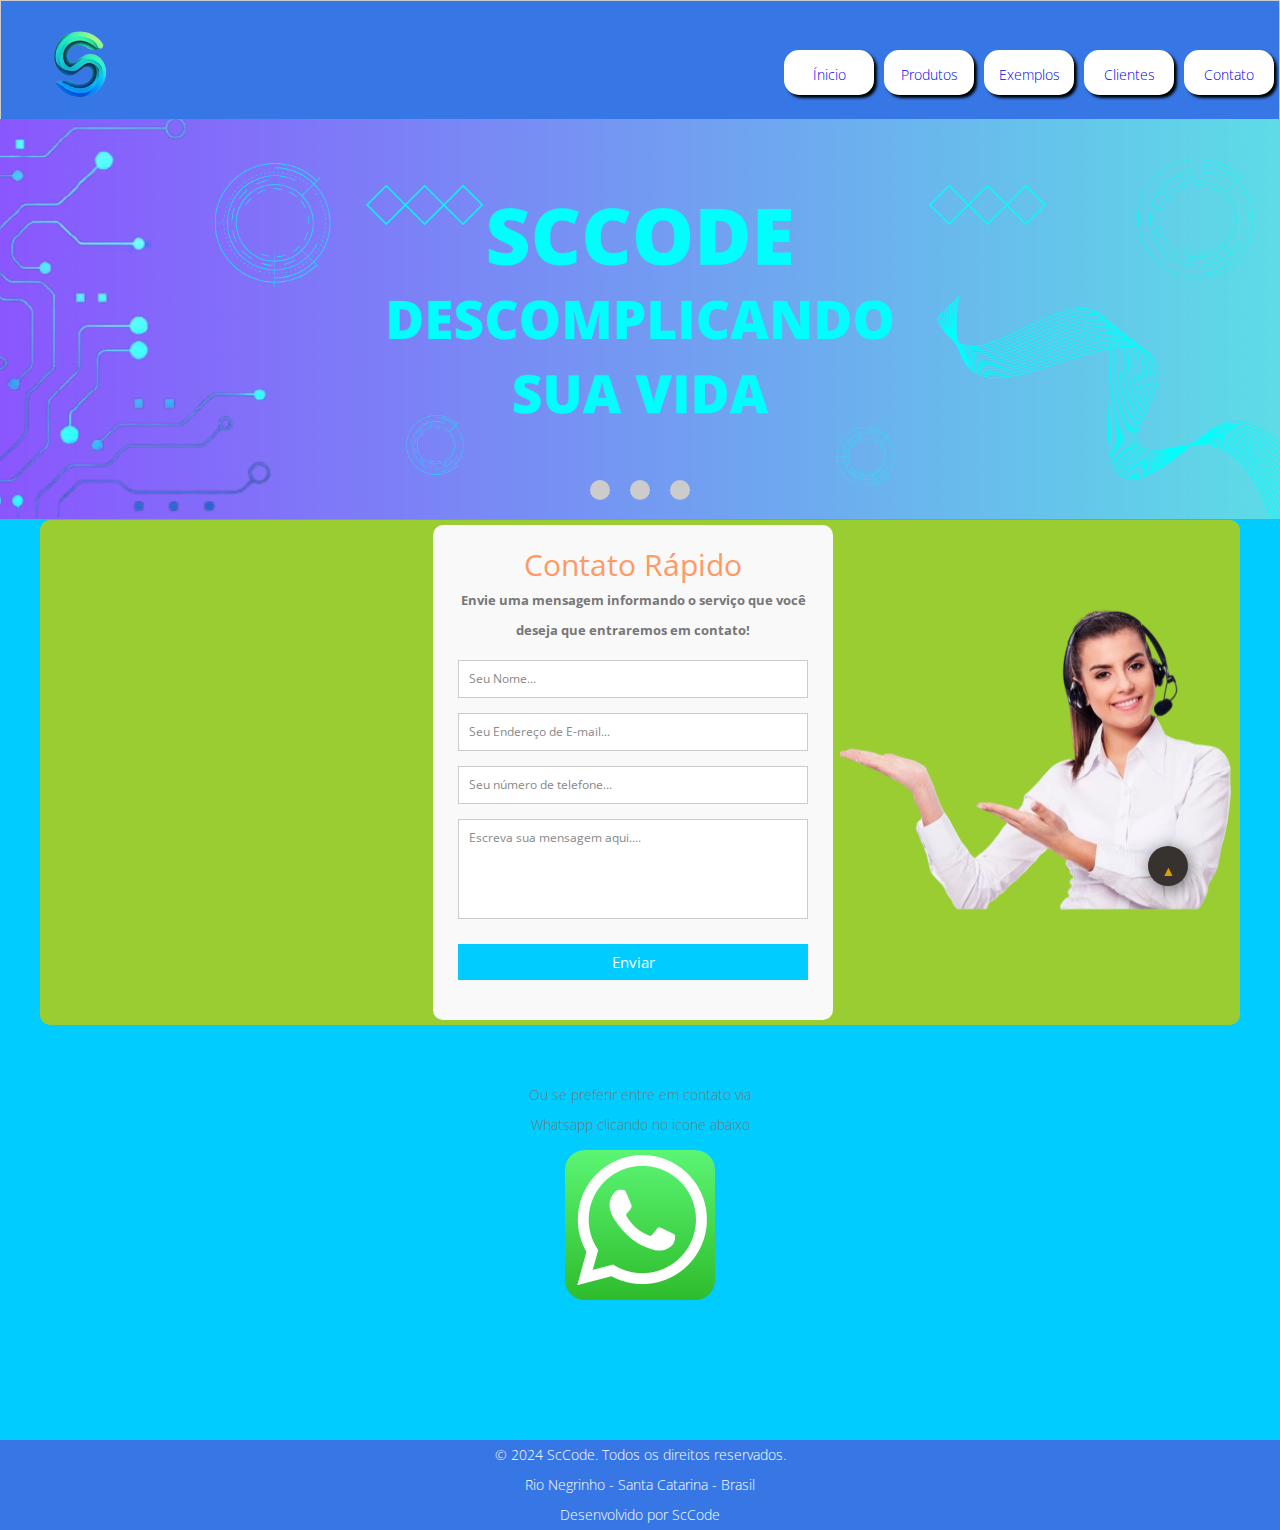
==== contato.html @ 3df6b9b2 "Changes to be committed: 	new file:   android-chrome-192x192.png 	new file:   android-chrome-512x512" ====
<!DOCTYPE html>
<html lang="en">
<head>
    <meta charset="UTF-8">
    <meta name="viewport" content="width=device-width, initial-scale=1.0">
    <meta name="description" content="ScCode - Oferecemos serviços de desenvolvimento web de alta qualidade.">
    <meta name="keywords" content="ScCode, Desenvolvimento Web, HTML, CSS, Aplicações Web, Aplicações Mobile, Design de Sites, Criação de Sites, Desenvolvimento de Software, Tecnologia, Startup, Programação, Web Design, Mobile Design, UX, UI">
    <meta name="author" content="ScCode">
    <link rel="icon" type="image/x-icon" href="favicon.ico">
    <link rel="apple-touch-icon" sizes="180x180" href="apple-touch-icon.png">
    <link rel="icon" type="image/png" sizes="32x32" href="favicon-32x32.png">
    <link rel="icon" type="image/png" sizes="16x16" href="favicon-16x16.png">
    <link rel="manifest" href="site.webmanifest">
    <link rel="stylesheet" href="css/style.css">
    <link rel="stylesheet" href="css/style.css">
    <title>ScCode - Descomplicando a Sua Vida.</title>
</head>
<body>

    <header>
        <div class="logo">
            <img src="img/logo.png" alt="">
        </div>
           
        <button class="hamburger">
            <span></span>
        </button>
            
        <section class="menu">
            <ul>
                <a href="index.html"><li>Ínicio</li></a>
                <a href="produtos.html"><li>Produtos</li></a>
                <a href="exemplos.html"><li>Exemplos</li></a>
                <a href="clientes.html"><li>Clientes</li></a>
                <a href="contato.html"><li>Contato</li></a>
            </ul>
        </section>

    </header>

<div class="carousel">
    <input type="radio" name="carousel" id="slide1" checked>
    <input type="radio" name="carousel" id="slide2">
    <input type="radio" name="carousel" id="slide3">
    <div class="slides">
        <div class="slide">
        <img src="img/1.png" alt="Slide 1">
        </div>
        <div class="slide">
        <img src="img/2.png" alt="Slide 2">
        </div>
        <div class="slide">
        <img src="img/3.png" alt="Slide 3">
        </div>
    </div>
    <div class="navigation">
        <label for="slide1"></label>
        <label for="slide2"></label>
        <label for="slide3"></label>
    </div>
    </div>

<section class="forms-contato">

    <div class="contato-inicio">

        <div class="container-form">  
            <form id="contact" action="send.php" method="post">
              <h3>Contato Rápido</h3>
              <h4>Envie uma mensagem informando o serviço que você deseja que entraremos em contato!</h4>
              <fieldset>
                <input placeholder="Seu Nome..." type="text" tabindex="1" name="nome" required>
              </fieldset>
              <fieldset>
                <input placeholder="Seu Endereço de E-mail..." type="email" tabindex="2" name="email" required>
              </fieldset>
              <fieldset>
                <input placeholder="Seu número de telefone..." type="number" tabindex="3" name="telefone" required>
              </fieldset>
              <fieldset>
                <textarea placeholder="Escreva sua mensagem aqui...." tabindex="5" name="mensagem" required></textarea>
              </fieldset>
              <fieldset>
                <button name="submit" type="submit" id="contact-submit" data-submit="...Sending">Enviar</button>
              </fieldset>
            </form>
        </div>
    
        <img src="img/atendente.png" alt="">
    </div>

    <div class="whatsapp">
        <p>Ou se preferir entre em contato via Whatsapp clicando no icone abaixo</p>
        <a href="#"><img src="img/whatsapp.png" alt="Whatsapp"></a>
    </div>

</section>

  <div class="back-to-top" href="#"></div>

<footer>
    <div class="copy">
    <p>&copy; 2024 ScCode. Todos os direitos reservados.</p>
    <p>Rio Negrinho - Santa Catarina - Brasil</p>
    <p>Desenvolvido por ScCode</p>
    </div>
</footer>

</body>
    <script src="https://ajax.googleapis.com/ajax/libs/jquery/3.5.1/jquery.min.js"></script>
    <script src="js/script.js"></script>
        <script>
        window.Papercups = {
          config: {
            token: "816b54f7-11a0-4f55-b4f2-8602f5b759c9",
            inbox: "f0d7318a-9dc0-4cee-be99-26ea21f1b26b",
            title: "Bem vindo a ScCode",
            subtitle: "Por favor, digite sua mensagem aqui que em breve um operador irá te responder. 😊",
            primaryColor: "#ff6900",
            newMessagePlaceholder: "Inicie a conversa...",
            showAgentAvailability: false,
            agentAvailableText: "We're online right now!",
            agentUnavailableText: "We're away at the moment.",
            requireEmailUpfront: false,
            iconVariant: "outlined",
            baseUrl: "https://app.papercups.io"
            // Optionally include data about your customer here to identify them
            // customer: {
            //   name: __CUSTOMER__.name,
            //   email: __CUSTOMER__.email,
            //   external_id: __CUSTOMER__.id,
            //   metadata: {
            //     plan: "premium"
            //   }
            // }
          },
        };
        </script>
        <script
          type="text/javascript"
          async
          defer
          src="https://app.papercups.io/widget.js"
        ></script>
</html>
---- css/style.css ----
@import url(https://fonts.googleapis.com/css?family=Open+Sans:400italic,400,300,600);

*{
	margin:0;
	padding:0;
	box-sizing:border-box;
	-webkit-box-sizing:border-box;
	-moz-box-sizing:border-box;
	-webkit-font-smoothing:antialiased;
	-moz-font-smoothing:antialiased;
	-o-font-smoothing:antialiased;
	font-smoothing:antialiased;
	text-rendering:optimizeLegibility;
}

html, body{
    height: 100%;
}


body {
	font-family:"Open Sans", Helvetica, Arial, sans-serif;
	font-weight:300;
	font-size: 14px;
	line-height:30px;
	color:#777;
	background:#0CF;
}

head{
    text-align: center;
}

.clear{
  clear: both;
}

.container{
    width: 100%;
    max-width: 1200px;
    margin: 0 auto;
}

header{
    display: flex;
    justify-content: space-between;
    align-items: center;
    text-align: center;
    border: 1px #ccc solid;
    height: 120px;
   
    background-color: rgb(55 119 229);
}

.logo{
    width: 160px;
    height: 120px;
}

.logo img{
    width: 70px;
    height: 80px;
    padding: 5px;
    margin-top: 25px;
}

.menu ul{
    display: flex;
    justify-content: space-around;
    width: 50%;
    margin-top: 25px;
}

.menu a{
    display: inline-block;
    text-decoration: none;
}

.menu li{
    text-align: center;
    list-style-type: none;
    cursor: pointer;
    margin: 5px;
    background-color: white;
    width: 90px;
    height: 45px;
    padding: 10px;
    border-radius: 15px;
    box-shadow: 3px 3px 3px black;
}

.menu li:hover{
    background-color: rgb(0, 225, 255);
}

/* carrosel */

.carousel {
    width: 100%;
    height: 400px;
    position: relative;
    text-align: center;
  }

  .carousel input{
    display: none;
  }
  
  .slides {
    width: 100%;
    height: 100%;
    position: absolute;
  }
  
  .slide {
    width: 100%;
    height: 100%;
    position: absolute;
    display: none;
  }
  
  .slide img {
    width: 100%;
    height: 100%;
    object-fit: cover;
    margin-top: -1px;
  }
  
  .navigation {
    width: 100%;
    height: 50px;
    position: absolute;
    bottom: 0;
    display: flex;
    justify-content: center;
  }
  
  .navigation label {
    width: 20px;
    height: 20px;
    background-color: #ccc;
    border-radius: 50%;
    margin: 10px;
    cursor: pointer;
  }
  
  #slide1:checked ~ .slides .slide:nth-child(1),
  #slide2:checked ~ .slides .slide:nth-child(2),
  #slide3:checked ~ .slides .slide:nth-child(3) {
    display: block;
  }

  .contato-inicio{
    display: flex;
    max-width: 1200px;
    margin: auto;
    background-color: yellowgreen;
    border-radius: 10px;
    margin-bottom: 5px;
  }

  /* section corpo e mosaico*/

  .corpo{
    text-align: center;
    border: 1px black solid;
    max-width: 1200px;
    margin: auto;
    background-color: black;
    border-radius: 5px;
    margin-bottom: 5px;
    padding: 5px;
  }

  .corpo p{
    margin: auto;
    max-width: 600px;
    color: white;
    font-size: 15px;
  }

.mosaicos{
  border-radius: 5px;
}

.flex-mosaico{
    display: flex;
}

.item-1-mosaico{
    background-position: center;
    background-size: cover;
    width: 60%;
}

.item-2-mosaico{
    background-color: rgb(63 127 76);
    padding: 60px 40px;
    width: 40%;
}

.item-2-mosaico p{
    color: white;
    margin-bottom: 15px;
}

/* formulario de contato */

.container-form {
	max-width:400px;
	width:100%;
	margin: 0 7px auto auto;
	position:relative;
}

#contact input[type="text"], #contact input[type="email"], #contact input[type="number"], #contact input[type="url"], #contact textarea, #contact button[type="submit"] { font:400 12px/16px "Open Sans", Helvetica, Arial, sans-serif; }

#contact {
	background:#F9F9F9;
  padding: 25px;
  margin: 5px 0;
  border-radius: 10px;
}

#contact h3 {
	color: #F96;
	display: block;
	font-size: 30px;
	font-weight: 400;
}

#contact h4 {
	margin:5px 0 15px;
	display:block;
	font-size:13px;
}

fieldset {
	border: medium none !important;
	margin: 0 0 10px;
	min-width: 100%;
	padding: 0;
	width: 100%;
}

#contact input[type="text"], #contact input[type="email"], #contact input[type="number"], #contact input[type="url"], #contact textarea {
	width:100%;
	border:1px solid #CCC;
	background:#FFF;
	margin:0 0 5px;
	padding:10px;
}

#contact input[type="text"]:hover, #contact input[type="email"]:hover, #contact input[type="number"]:hover, #contact input[type="url"]:hover, #contact textarea:hover {
	-webkit-transition:border-color 0.3s ease-in-out;
	-moz-transition:border-color 0.3s ease-in-out;
	transition:border-color 0.3s ease-in-out;
	border:1px solid #AAA;
}

#contact textarea {
	height:100px;
	max-width:100%;
  resize:none;
}

#contact button[type="submit"] {
	cursor:pointer;
	width:100%;
	border:none;
	background:#0CF;
	color:#FFF;
	margin:0 0 5px;
	padding:10px;
	font-size:15px;
}

#contact button[type="submit"]:hover {
	background:#09C;
	-webkit-transition:background 0.3s ease-in-out;
	-moz-transition:background 0.3s ease-in-out;
	transition:background-color 0.3s ease-in-out;
}

#contact button[type="submit"]:active { box-shadow:inset 0 1px 3px rgba(0, 0, 0, 0.5); }

#contact input:focus, #contact textarea:focus {
	outline:0;
	border:1px solid #999;
}
::-webkit-input-placeholder {
 color:#888;
}
:-moz-placeholder {
 color:#888;
}
::-moz-placeholder {
 color:#888;
}
:-ms-input-placeholder {
 color:#888;
}

/* estilos exemplos */

.section-examples{
  display: flex;
  padding: 20px;
}

.exemplos{
  display: block;
  text-align: center;
  margin: auto;
  padding: 10px;
  border: 3px #ccc solid;
  height: 310px;
  width: 300px;
  border-radius: 9px;
  background-color: cornsilk;
}

.exemplos img{
  width: 250px;
  height: 170px;
  border: 2px #c16666 solid;
  border-radius: 5px;
}

.exemplos p{
  margin-bottom: 5px;
}

.exemplos a{
  border: 2px #ccc solid;
  padding: 10px;
  margin-top: 10px;
  background-color: deepskyblue;
  text-decoration: none;
  border-radius: 9px;
  color: white;
  font-weight: bold;
}

.exemplos a:hover {
  background-color: rgb(55, 101, 252);
}

/* contato */

.forms-contato{
    display: inline-block;
    width: 1280px;
    margin: auto;
    text-align: center;
}

.whatsapp{
  display: inline-block;
  text-align: center;
  margin: 50px 0;
  height: 300px;
  width: 250px;
}

.whatsapp img{
  margin-top: 10px;
  height: 150px;
  border-radius: 20px;
}

.entrar-contato{
  text-decoration: none;
  font-size: 20px;
  color: white;
  background-color: #5c82ff;
  padding: 10px;
  margin: 10px;
  border-radius: 10px;
}

/* back to top */

.back-to-top {
  background-color: #38322e;
  border-radius: 65px;
  bottom: 14px;
  box-shadow: 2px 3px 19px -2px rgba(0, 0, 0, .75);
  color: #d9a000;
  cursor: pointer;
  height: 40px;
  position: fixed;
  right: 22px;
  width: 40px;
  z-index: 3;
  margin-right: 70px;
&::after {
    content: '▲';
    display: flex;
    justify-content: center;
    padding-left: 1px;
    padding-top: 10px;
  }
}


/* rodape */

footer{
  width: 100%;
  height: 90px;
  background-color: rgb(55 119 229);
  margin-top: 10px;
  margin-bottom: 10px;
}

.copy{
  text-align: center;
}

.copy p{
  color: white;
}

/* hamburguer */

.hamburger {
    display: none;
    margin-bottom: 8px;
    margin-left: 70%;
}

/* responsividade */
@media screen and (max-width: 600px) {
  header{
    flex-direction: column;
    height: auto;
  }

  .hamburger {
    display: block;
    background: none;
    border: none;
    position: relative;
    width: 30px;
    height: 22px;
  }
  
  .hamburger:before, .hamburger:after {
    content: "";
    position: absolute;
    width: 100%;
    height: 2px;
    background: #000;
    transition: all 0.3s;
  }
  
  .hamburger:before {
    top: 0;
  }
  
  .hamburger:after {
    bottom: 0;
  }
  
  .hamburger span {
    position: absolute;
    width: 100%;
    height: 2px;
    background: #000;
    top: 50%;
    transition: all 0.3s;
  }
  
  .hamburger.aberto:before {
    transform: translateY(10px) rotate(45deg);
  }
  
  .hamburger.aberto:after {
    transform: translateY(-10px) rotate(-45deg);
  }
  
  .hamburger.aberto span {
    opacity: 0;
  }
  

  .logo, .menu ul {
    width: 100%;
  }

    .menu ul {
    display: none;
  }

  .carousel {
    height: 200px;
  }

  .slide img {
    height: 200px;
  }

  .contato-inicio img{
    display: none;
  }

  .corpo p{
    max-width: 100%;
  }

  .flex-mosaico{
    flex-direction: column;
  }

  .item-1-mosaico{
    display: block;
    height: 200px; 
  }

  .item-1-mosaico, .item-2-mosaico{
    width: 100%;
    padding: 10px 10px;
  }

  .item-2-mosaico{
    border: 1px #ccc solid;
    padding: 10px;
  }

  .section-examples {
    display: inline;
  }

  .exemplos{
    margin-bottom: 10px;
  }

  .forms-contato{
    display: inline;
  }

  .whatsapp{
    margin: auto;
    border: 2px #ccc solid;
    margin-left: 33px;
    border: 3px #ccc solid;
  }
}
---- css/style.css ----
@import url(https://fonts.googleapis.com/css?family=Open+Sans:400italic,400,300,600);

*{
	margin:0;
	padding:0;
	box-sizing:border-box;
	-webkit-box-sizing:border-box;
	-moz-box-sizing:border-box;
	-webkit-font-smoothing:antialiased;
	-moz-font-smoothing:antialiased;
	-o-font-smoothing:antialiased;
	font-smoothing:antialiased;
	text-rendering:optimizeLegibility;
}

html, body{
    height: 100%;
}


body {
	font-family:"Open Sans", Helvetica, Arial, sans-serif;
	font-weight:300;
	font-size: 14px;
	line-height:30px;
	color:#777;
	background:#0CF;
}

head{
    text-align: center;
}

.clear{
  clear: both;
}

.container{
    width: 100%;
    max-width: 1200px;
    margin: 0 auto;
}

header{
    display: flex;
    justify-content: space-between;
    align-items: center;
    text-align: center;
    border: 1px #ccc solid;
    height: 120px;
   
    background-color: rgb(55 119 229);
}

.logo{
    width: 160px;
    height: 120px;
}

.logo img{
    width: 70px;
    height: 80px;
    padding: 5px;
    margin-top: 25px;
}

.menu ul{
    display: flex;
    justify-content: space-around;
    width: 50%;
    margin-top: 25px;
}

.menu a{
    display: inline-block;
    text-decoration: none;
}

.menu li{
    text-align: center;
    list-style-type: none;
    cursor: pointer;
    margin: 5px;
    background-color: white;
    width: 90px;
    height: 45px;
    padding: 10px;
    border-radius: 15px;
    box-shadow: 3px 3px 3px black;
}

.menu li:hover{
    background-color: rgb(0, 225, 255);
}

/* carrosel */

.carousel {
    width: 100%;
    height: 400px;
    position: relative;
    text-align: center;
  }

  .carousel input{
    display: none;
  }
  
  .slides {
    width: 100%;
    height: 100%;
    position: absolute;
  }
  
  .slide {
    width: 100%;
    height: 100%;
    position: absolute;
    display: none;
  }
  
  .slide img {
    width: 100%;
    height: 100%;
    object-fit: cover;
    margin-top: -1px;
  }
  
  .navigation {
    width: 100%;
    height: 50px;
    position: absolute;
    bottom: 0;
    display: flex;
    justify-content: center;
  }
  
  .navigation label {
    width: 20px;
    height: 20px;
    background-color: #ccc;
    border-radius: 50%;
    margin: 10px;
    cursor: pointer;
  }
  
  #slide1:checked ~ .slides .slide:nth-child(1),
  #slide2:checked ~ .slides .slide:nth-child(2),
  #slide3:checked ~ .slides .slide:nth-child(3) {
    display: block;
  }

  .contato-inicio{
    display: flex;
    max-width: 1200px;
    margin: auto;
    background-color: yellowgreen;
    border-radius: 10px;
    margin-bottom: 5px;
  }

  /* section corpo e mosaico*/

  .corpo{
    text-align: center;
    border: 1px black solid;
    max-width: 1200px;
    margin: auto;
    background-color: black;
    border-radius: 5px;
    margin-bottom: 5px;
    padding: 5px;
  }

  .corpo p{
    margin: auto;
    max-width: 600px;
    color: white;
    font-size: 15px;
  }

.mosaicos{
  border-radius: 5px;
}

.flex-mosaico{
    display: flex;
}

.item-1-mosaico{
    background-position: center;
    background-size: cover;
    width: 60%;
}

.item-2-mosaico{
    background-color: rgb(63 127 76);
    padding: 60px 40px;
    width: 40%;
}

.item-2-mosaico p{
    color: white;
    margin-bottom: 15px;
}

/* formulario de contato */

.container-form {
	max-width:400px;
	width:100%;
	margin: 0 7px auto auto;
	position:relative;
}

#contact input[type="text"], #contact input[type="email"], #contact input[type="number"], #contact input[type="url"], #contact textarea, #contact button[type="submit"] { font:400 12px/16px "Open Sans", Helvetica, Arial, sans-serif; }

#contact {
	background:#F9F9F9;
  padding: 25px;
  margin: 5px 0;
  border-radius: 10px;
}

#contact h3 {
	color: #F96;
	display: block;
	font-size: 30px;
	font-weight: 400;
}

#contact h4 {
	margin:5px 0 15px;
	display:block;
	font-size:13px;
}

fieldset {
	border: medium none !important;
	margin: 0 0 10px;
	min-width: 100%;
	padding: 0;
	width: 100%;
}

#contact input[type="text"], #contact input[type="email"], #contact input[type="number"], #contact input[type="url"], #contact textarea {
	width:100%;
	border:1px solid #CCC;
	background:#FFF;
	margin:0 0 5px;
	padding:10px;
}

#contact input[type="text"]:hover, #contact input[type="email"]:hover, #contact input[type="number"]:hover, #contact input[type="url"]:hover, #contact textarea:hover {
	-webkit-transition:border-color 0.3s ease-in-out;
	-moz-transition:border-color 0.3s ease-in-out;
	transition:border-color 0.3s ease-in-out;
	border:1px solid #AAA;
}

#contact textarea {
	height:100px;
	max-width:100%;
  resize:none;
}

#contact button[type="submit"] {
	cursor:pointer;
	width:100%;
	border:none;
	background:#0CF;
	color:#FFF;
	margin:0 0 5px;
	padding:10px;
	font-size:15px;
}

#contact button[type="submit"]:hover {
	background:#09C;
	-webkit-transition:background 0.3s ease-in-out;
	-moz-transition:background 0.3s ease-in-out;
	transition:background-color 0.3s ease-in-out;
}

#contact button[type="submit"]:active { box-shadow:inset 0 1px 3px rgba(0, 0, 0, 0.5); }

#contact input:focus, #contact textarea:focus {
	outline:0;
	border:1px solid #999;
}
::-webkit-input-placeholder {
 color:#888;
}
:-moz-placeholder {
 color:#888;
}
::-moz-placeholder {
 color:#888;
}
:-ms-input-placeholder {
 color:#888;
}

/* estilos exemplos */

.section-examples{
  display: flex;
  padding: 20px;
}

.exemplos{
  display: block;
  text-align: center;
  margin: auto;
  padding: 10px;
  border: 3px #ccc solid;
  height: 310px;
  width: 300px;
  border-radius: 9px;
  background-color: cornsilk;
}

.exemplos img{
  width: 250px;
  height: 170px;
  border: 2px #c16666 solid;
  border-radius: 5px;
}

.exemplos p{
  margin-bottom: 5px;
}

.exemplos a{
  border: 2px #ccc solid;
  padding: 10px;
  margin-top: 10px;
  background-color: deepskyblue;
  text-decoration: none;
  border-radius: 9px;
  color: white;
  font-weight: bold;
}

.exemplos a:hover {
  background-color: rgb(55, 101, 252);
}

/* contato */

.forms-contato{
    display: inline-block;
    width: 1280px;
    margin: auto;
    text-align: center;
}

.whatsapp{
  display: inline-block;
  text-align: center;
  margin: 50px 0;
  height: 300px;
  width: 250px;
}

.whatsapp img{
  margin-top: 10px;
  height: 150px;
  border-radius: 20px;
}

.entrar-contato{
  text-decoration: none;
  font-size: 20px;
  color: white;
  background-color: #5c82ff;
  padding: 10px;
  margin: 10px;
  border-radius: 10px;
}

/* back to top */

.back-to-top {
  background-color: #38322e;
  border-radius: 65px;
  bottom: 14px;
  box-shadow: 2px 3px 19px -2px rgba(0, 0, 0, .75);
  color: #d9a000;
  cursor: pointer;
  height: 40px;
  position: fixed;
  right: 22px;
  width: 40px;
  z-index: 3;
  margin-right: 70px;
&::after {
    content: '▲';
    display: flex;
    justify-content: center;
    padding-left: 1px;
    padding-top: 10px;
  }
}


/* rodape */

footer{
  width: 100%;
  height: 90px;
  background-color: rgb(55 119 229);
  margin-top: 10px;
  margin-bottom: 10px;
}

.copy{
  text-align: center;
}

.copy p{
  color: white;
}

/* hamburguer */

.hamburger {
    display: none;
    margin-bottom: 8px;
    margin-left: 70%;
}

/* responsividade */
@media screen and (max-width: 600px) {
  header{
    flex-direction: column;
    height: auto;
  }

  .hamburger {
    display: block;
    background: none;
    border: none;
    position: relative;
    width: 30px;
    height: 22px;
  }
  
  .hamburger:before, .hamburger:after {
    content: "";
    position: absolute;
    width: 100%;
    height: 2px;
    background: #000;
    transition: all 0.3s;
  }
  
  .hamburger:before {
    top: 0;
  }
  
  .hamburger:after {
    bottom: 0;
  }
  
  .hamburger span {
    position: absolute;
    width: 100%;
    height: 2px;
    background: #000;
    top: 50%;
    transition: all 0.3s;
  }
  
  .hamburger.aberto:before {
    transform: translateY(10px) rotate(45deg);
  }
  
  .hamburger.aberto:after {
    transform: translateY(-10px) rotate(-45deg);
  }
  
  .hamburger.aberto span {
    opacity: 0;
  }
  

  .logo, .menu ul {
    width: 100%;
  }

    .menu ul {
    display: none;
  }

  .carousel {
    height: 200px;
  }

  .slide img {
    height: 200px;
  }

  .contato-inicio img{
    display: none;
  }

  .corpo p{
    max-width: 100%;
  }

  .flex-mosaico{
    flex-direction: column;
  }

  .item-1-mosaico{
    display: block;
    height: 200px; 
  }

  .item-1-mosaico, .item-2-mosaico{
    width: 100%;
    padding: 10px 10px;
  }

  .item-2-mosaico{
    border: 1px #ccc solid;
    padding: 10px;
  }

  .section-examples {
    display: inline;
  }

  .exemplos{
    margin-bottom: 10px;
  }

  .forms-contato{
    display: inline;
  }

  .whatsapp{
    margin: auto;
    border: 2px #ccc solid;
    margin-left: 33px;
    border: 3px #ccc solid;
  }
}
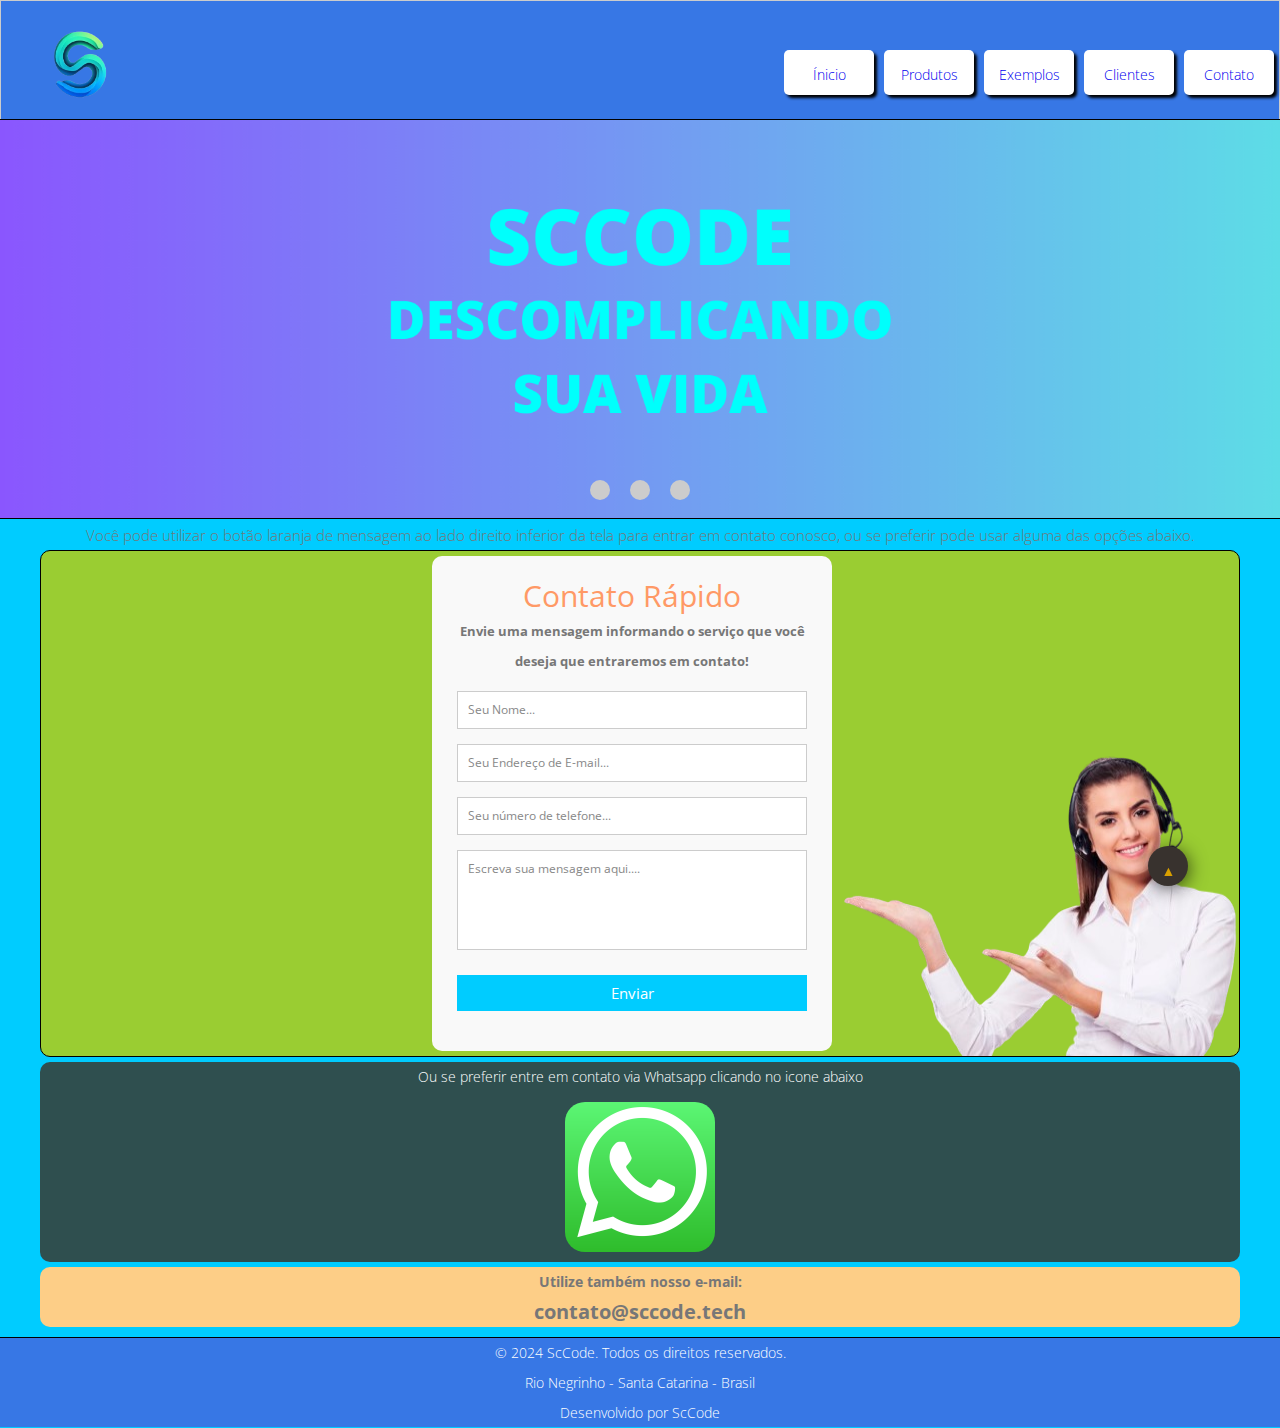
==== commit 908a9bb2: "Changes to be committed: 	modified:   contato.html 	modified:   css/style.css 	modified:   img/1.png" ====
--- a/contato.html
+++ b/contato.html
@@ -60,6 +60,10 @@
     </div>
     </div>
 
+    <div class="secao-contato">
+      <p>Você pode utilizar o botão laranja de mensagem ao lado direito inferior da tela para entrar em contato conosco, ou se preferir pode usar alguma das opções abaixo.</p>
+    </div>
+
 <section class="forms-contato">
 
     <div class="contato-inicio">
@@ -92,6 +96,11 @@
     <div class="whatsapp">
         <p>Ou se preferir entre em contato via Whatsapp clicando no icone abaixo</p>
         <a href="#"><img src="img/whatsapp.png" alt="Whatsapp"></a>
+    </div>
+
+    <div class="email">
+      <p>Utilize também nosso e-mail:</p>
+      <h3>contato@sccode.tech</h3>
     </div>
 
 </section>
--- a/css/style.css
+++ b/css/style.css
@@ -76,22 +76,33 @@
     text-decoration: none;
 }
 
-.menu li{
-    text-align: center;
-    list-style-type: none;
-    cursor: pointer;
-    margin: 5px;
-    background-color: white;
-    width: 90px;
-    height: 45px;
-    padding: 10px;
-    border-radius: 15px;
-    box-shadow: 3px 3px 3px black;
-}
-
-.menu li:hover{
-    background-color: rgb(0, 225, 255);
-}
+.menu li {
+  text-align: center;
+  list-style-type: none;
+  cursor: pointer;
+  margin: 5px;
+  background-color: white;
+  width: 90px;
+  height: 45px;
+  padding: 10px;
+  border-radius: 5px;
+  box-shadow: 3px 3px 3px black;
+  transition: all 0.5s ease;
+}
+
+.menu li:hover {
+  background-color: #0CF;
+  outline: 2px solid;
+  animation: glow 2s infinite;
+}
+
+@keyframes glow {
+  0% {outline-color: #ff0000;}
+  30% {outline-color: #00ff00;}
+  60% {outline-color: #0000ff;}
+  100% {outline-color: #ff0000;}
+}
+
 
 /* carrosel */
 
@@ -124,6 +135,8 @@
     height: 100%;
     object-fit: cover;
     margin-top: -1px;
+    border-bottom: 1px black solid;
+    border-top: 1px black solid;
   }
   
   .navigation {
@@ -157,6 +170,7 @@
     background-color: yellowgreen;
     border-radius: 10px;
     margin-bottom: 5px;
+    border: 1px black solid;
   }
 
   /* section corpo e mosaico*/
@@ -168,6 +182,7 @@
     margin: auto;
     background-color: black;
     border-radius: 5px;
+    margin-top: 5px;
     margin-bottom: 5px;
     padding: 5px;
   }
@@ -179,6 +194,28 @@
     font-size: 15px;
   }
 
+  .corpo img {
+    height: 50px;
+    margin: 15px;
+    transition: all 0.5s ease;
+}
+
+.corpo img:hover {
+    box-shadow: 0 0 5px #0000ff, 
+                0 0 25px #0000ff, 
+                0 0 50px #0000ff, 
+                0 0 100px #0000ff;
+    animation: imgGlow 2s infinite;
+}
+
+@keyframes imgGlow {
+    0% {box-shadow: 0 0 5px #0000ff, 0 0 25px #0000ff, 0 0 50px #0000ff, 0 0 100px #0000ff;}
+    50% {box-shadow: 0 0 10px #add8e6, 0 0 30px #add8e6, 0 0 60px #add8e6, 0 0 150px #add8e6;}
+    100% {box-shadow: 0 0 5px #0000ff, 0 0 25px #0000ff, 0 0 50px #0000ff, 0 0 100px #0000ff;}
+}
+
+
+
 .mosaicos{
   border-radius: 5px;
 }
@@ -194,7 +231,7 @@
 }
 
 .item-2-mosaico{
-    background-color: rgb(63 127 76);
+    background-color: rgb(63 127 126);
     padding: 60px 40px;
     width: 40%;
 }
@@ -220,6 +257,7 @@
   padding: 25px;
   margin: 5px 0;
   border-radius: 10px;
+  text-align: center;
 }
 
 #contact h3 {
@@ -348,8 +386,14 @@
 
 /* contato */
 
+.secao-contato{
+  text-align: center;
+  font-size: 15px;
+  
+}
+
 .forms-contato{
-    display: inline-block;
+   /* display: inline-block; */
     width: 1280px;
     margin: auto;
     text-align: center;
@@ -358,9 +402,11 @@
 .whatsapp{
   display: inline-block;
   text-align: center;
-  margin: 50px 0;
-  height: 300px;
-  width: 250px;
+  width: 1200px;
+  border-radius: 10px;
+  background-color: darkslategrey;
+  color: white;
+  margin-bottom: 5px;
 }
 
 .whatsapp img{
@@ -377,6 +423,21 @@
   padding: 10px;
   margin: 10px;
   border-radius: 10px;
+}
+
+.email{
+  width: 1200px;
+  margin: auto;
+  background-color: #fdce87;
+  border-radius: 10px;
+}
+
+.email p{
+  font-weight: bold;
+}
+
+.email h3{
+  font-size: 20px;
 }
 
 /* back to top */
@@ -416,6 +477,7 @@
 
 .copy{
   text-align: center;
+  border-top: 1px black solid;
 }
 
 .copy p{
@@ -540,10 +602,20 @@
     display: inline;
   }
 
+  .contato-inicio{
+    display: block;
+  }
+
   .whatsapp{
     margin: auto;
     border: 2px #ccc solid;
     margin-left: 33px;
     border: 3px #ccc solid;
-  }
-}
+    max-width: 250px;
+    margin-bottom: 5px;
+  }
+
+  .email{
+    max-width: 250px;
+  }
+}
--- a/css/style.css
+++ b/css/style.css
@@ -76,22 +76,33 @@
     text-decoration: none;
 }
 
-.menu li{
-    text-align: center;
-    list-style-type: none;
-    cursor: pointer;
-    margin: 5px;
-    background-color: white;
-    width: 90px;
-    height: 45px;
-    padding: 10px;
-    border-radius: 15px;
-    box-shadow: 3px 3px 3px black;
-}
-
-.menu li:hover{
-    background-color: rgb(0, 225, 255);
-}
+.menu li {
+  text-align: center;
+  list-style-type: none;
+  cursor: pointer;
+  margin: 5px;
+  background-color: white;
+  width: 90px;
+  height: 45px;
+  padding: 10px;
+  border-radius: 5px;
+  box-shadow: 3px 3px 3px black;
+  transition: all 0.5s ease;
+}
+
+.menu li:hover {
+  background-color: #0CF;
+  outline: 2px solid;
+  animation: glow 2s infinite;
+}
+
+@keyframes glow {
+  0% {outline-color: #ff0000;}
+  30% {outline-color: #00ff00;}
+  60% {outline-color: #0000ff;}
+  100% {outline-color: #ff0000;}
+}
+
 
 /* carrosel */
 
@@ -124,6 +135,8 @@
     height: 100%;
     object-fit: cover;
     margin-top: -1px;
+    border-bottom: 1px black solid;
+    border-top: 1px black solid;
   }
   
   .navigation {
@@ -157,6 +170,7 @@
     background-color: yellowgreen;
     border-radius: 10px;
     margin-bottom: 5px;
+    border: 1px black solid;
   }
 
   /* section corpo e mosaico*/
@@ -168,6 +182,7 @@
     margin: auto;
     background-color: black;
     border-radius: 5px;
+    margin-top: 5px;
     margin-bottom: 5px;
     padding: 5px;
   }
@@ -179,6 +194,28 @@
     font-size: 15px;
   }
 
+  .corpo img {
+    height: 50px;
+    margin: 15px;
+    transition: all 0.5s ease;
+}
+
+.corpo img:hover {
+    box-shadow: 0 0 5px #0000ff, 
+                0 0 25px #0000ff, 
+                0 0 50px #0000ff, 
+                0 0 100px #0000ff;
+    animation: imgGlow 2s infinite;
+}
+
+@keyframes imgGlow {
+    0% {box-shadow: 0 0 5px #0000ff, 0 0 25px #0000ff, 0 0 50px #0000ff, 0 0 100px #0000ff;}
+    50% {box-shadow: 0 0 10px #add8e6, 0 0 30px #add8e6, 0 0 60px #add8e6, 0 0 150px #add8e6;}
+    100% {box-shadow: 0 0 5px #0000ff, 0 0 25px #0000ff, 0 0 50px #0000ff, 0 0 100px #0000ff;}
+}
+
+
+
 .mosaicos{
   border-radius: 5px;
 }
@@ -194,7 +231,7 @@
 }
 
 .item-2-mosaico{
-    background-color: rgb(63 127 76);
+    background-color: rgb(63 127 126);
     padding: 60px 40px;
     width: 40%;
 }
@@ -220,6 +257,7 @@
   padding: 25px;
   margin: 5px 0;
   border-radius: 10px;
+  text-align: center;
 }
 
 #contact h3 {
@@ -348,8 +386,14 @@
 
 /* contato */
 
+.secao-contato{
+  text-align: center;
+  font-size: 15px;
+  
+}
+
 .forms-contato{
-    display: inline-block;
+   /* display: inline-block; */
     width: 1280px;
     margin: auto;
     text-align: center;
@@ -358,9 +402,11 @@
 .whatsapp{
   display: inline-block;
   text-align: center;
-  margin: 50px 0;
-  height: 300px;
-  width: 250px;
+  width: 1200px;
+  border-radius: 10px;
+  background-color: darkslategrey;
+  color: white;
+  margin-bottom: 5px;
 }
 
 .whatsapp img{
@@ -377,6 +423,21 @@
   padding: 10px;
   margin: 10px;
   border-radius: 10px;
+}
+
+.email{
+  width: 1200px;
+  margin: auto;
+  background-color: #fdce87;
+  border-radius: 10px;
+}
+
+.email p{
+  font-weight: bold;
+}
+
+.email h3{
+  font-size: 20px;
 }
 
 /* back to top */
@@ -416,6 +477,7 @@
 
 .copy{
   text-align: center;
+  border-top: 1px black solid;
 }
 
 .copy p{
@@ -540,10 +602,20 @@
     display: inline;
   }
 
+  .contato-inicio{
+    display: block;
+  }
+
   .whatsapp{
     margin: auto;
     border: 2px #ccc solid;
     margin-left: 33px;
     border: 3px #ccc solid;
-  }
-}
+    max-width: 250px;
+    margin-bottom: 5px;
+  }
+
+  .email{
+    max-width: 250px;
+  }
+}
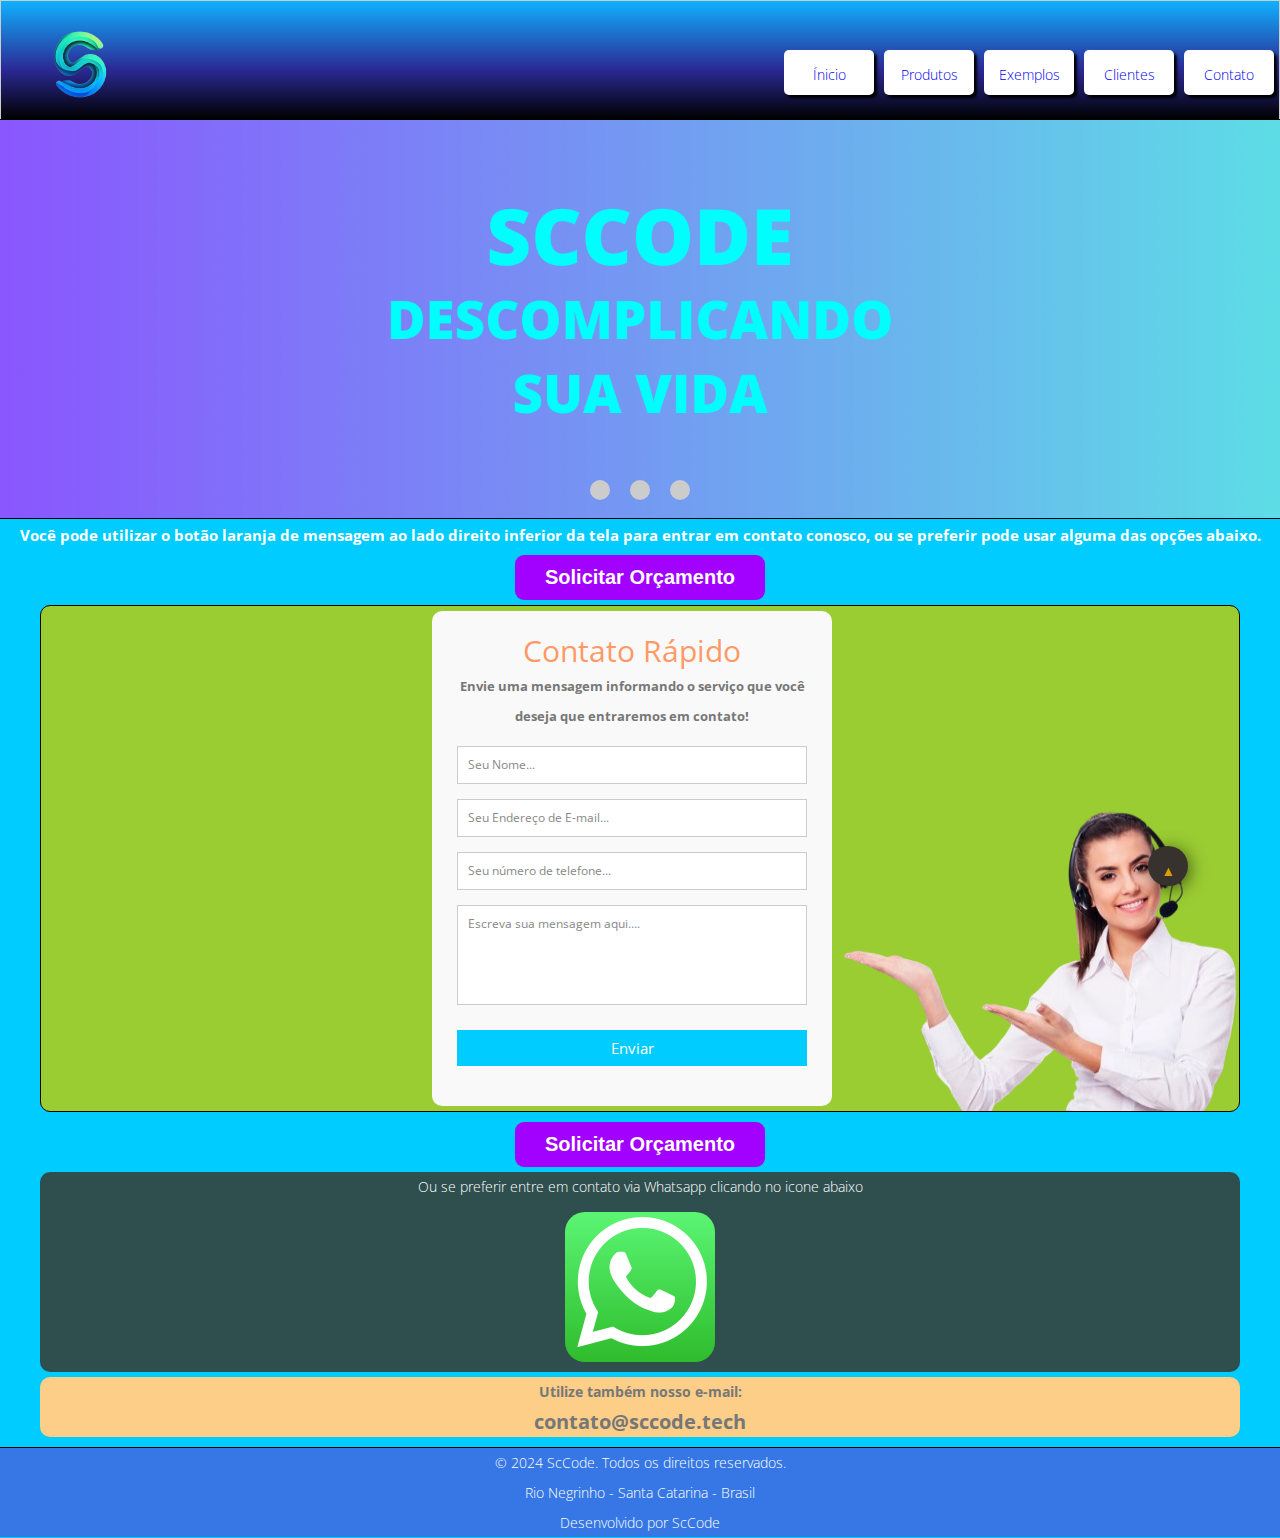
==== commit 4c1f6c16: "Changes to be committed: 	modified:   contato.html 	modified:   css/style.css 	modified:   exemplos." ====
--- a/contato.html
+++ b/contato.html
@@ -66,6 +66,10 @@
 
 <section class="forms-contato">
 
+  <div class="btn-chamada">
+    <button onclick="openChat()">Solicitar Orçamento</button>
+</div>
+
     <div class="contato-inicio">
 
         <div class="container-form">  
@@ -91,6 +95,10 @@
         </div>
     
         <img src="img/atendente.png" alt="">
+    </div>
+
+    <div class="btn-chamada">
+      <button onclick="openChat()">Solicitar Orçamento</button>
     </div>
 
     <div class="whatsapp">
@@ -144,6 +152,8 @@
             // }
           },
         };
+
+        Papercups.open();
         </script>
         <script
           type="text/javascript"
--- a/css/style.css
+++ b/css/style.css
@@ -48,8 +48,8 @@
     text-align: center;
     border: 1px #ccc solid;
     height: 120px;
-   
-    background-color: rgb(55 119 229);
+    background: rgb(15,177,255);
+    background: linear-gradient(180deg, rgba(15,177,255,1) 0%, rgba(43,41,149,1) 58%, rgba(0,0,0,1) 100%);
 }
 
 .logo{
@@ -103,6 +103,26 @@
   100% {outline-color: #ff0000;}
 }
 
+.btn-chamada{
+  text-align: center;
+  padding: 5px;
+}
+
+.btn-chamada button{
+  width: 250px;
+  height: 45px;
+  background-color: rgb(162, 0, 255);
+  color: white;
+  font-size: 20px;
+  border: none;
+  font-weight: bold;
+  border-radius: 9px;
+  cursor: pointer;
+}
+
+.btn-chamada button:hover{
+  background-color: rgb(75, 0, 119);
+}
 
 /* carrosel */
 
@@ -346,10 +366,18 @@
   padding: 20px;
 }
 
+.exemplos-container{
+  display: inline;
+  border: 2px rgb(0, 73, 207) solid;
+  margin: 5px;
+  padding: 2px;
+  border-radius: 6px;
+}
+
 .exemplos{
   display: block;
   text-align: center;
-  margin: auto;
+  margin: 10px auto;
   padding: 10px;
   border: 3px #ccc solid;
   height: 310px;
@@ -370,6 +398,7 @@
 }
 
 .exemplos a{
+  min-width: 250px;
   border: 2px #ccc solid;
   padding: 10px;
   margin-top: 10px;
@@ -384,12 +413,25 @@
   background-color: rgb(55, 101, 252);
 }
 
+.img-exemplos{
+  text-align: center;
+}
+
+.img-exemplos img{
+  width: 300px;
+  height: 900px;
+  margin-top: 5px;
+  border: 2px rgb(13, 119, 133) solid;
+  border-radius: 5px;
+}
+
 /* contato */
 
 .secao-contato{
   text-align: center;
   font-size: 15px;
-  
+  color: white;
+  font-weight: bold;
 }
 
 .forms-contato{
@@ -594,6 +636,11 @@
     display: inline;
   }
 
+  .exemplos-container{
+    display: inline;
+    border: none;
+  }
+
   .exemplos{
     margin-bottom: 10px;
   }
--- a/css/style.css
+++ b/css/style.css
@@ -48,8 +48,8 @@
     text-align: center;
     border: 1px #ccc solid;
     height: 120px;
-   
-    background-color: rgb(55 119 229);
+    background: rgb(15,177,255);
+    background: linear-gradient(180deg, rgba(15,177,255,1) 0%, rgba(43,41,149,1) 58%, rgba(0,0,0,1) 100%);
 }
 
 .logo{
@@ -103,6 +103,26 @@
   100% {outline-color: #ff0000;}
 }
 
+.btn-chamada{
+  text-align: center;
+  padding: 5px;
+}
+
+.btn-chamada button{
+  width: 250px;
+  height: 45px;
+  background-color: rgb(162, 0, 255);
+  color: white;
+  font-size: 20px;
+  border: none;
+  font-weight: bold;
+  border-radius: 9px;
+  cursor: pointer;
+}
+
+.btn-chamada button:hover{
+  background-color: rgb(75, 0, 119);
+}
 
 /* carrosel */
 
@@ -346,10 +366,18 @@
   padding: 20px;
 }
 
+.exemplos-container{
+  display: inline;
+  border: 2px rgb(0, 73, 207) solid;
+  margin: 5px;
+  padding: 2px;
+  border-radius: 6px;
+}
+
 .exemplos{
   display: block;
   text-align: center;
-  margin: auto;
+  margin: 10px auto;
   padding: 10px;
   border: 3px #ccc solid;
   height: 310px;
@@ -370,6 +398,7 @@
 }
 
 .exemplos a{
+  min-width: 250px;
   border: 2px #ccc solid;
   padding: 10px;
   margin-top: 10px;
@@ -384,12 +413,25 @@
   background-color: rgb(55, 101, 252);
 }
 
+.img-exemplos{
+  text-align: center;
+}
+
+.img-exemplos img{
+  width: 300px;
+  height: 900px;
+  margin-top: 5px;
+  border: 2px rgb(13, 119, 133) solid;
+  border-radius: 5px;
+}
+
 /* contato */
 
 .secao-contato{
   text-align: center;
   font-size: 15px;
-  
+  color: white;
+  font-weight: bold;
 }
 
 .forms-contato{
@@ -594,6 +636,11 @@
     display: inline;
   }
 
+  .exemplos-container{
+    display: inline;
+    border: none;
+  }
+
   .exemplos{
     margin-bottom: 10px;
   }
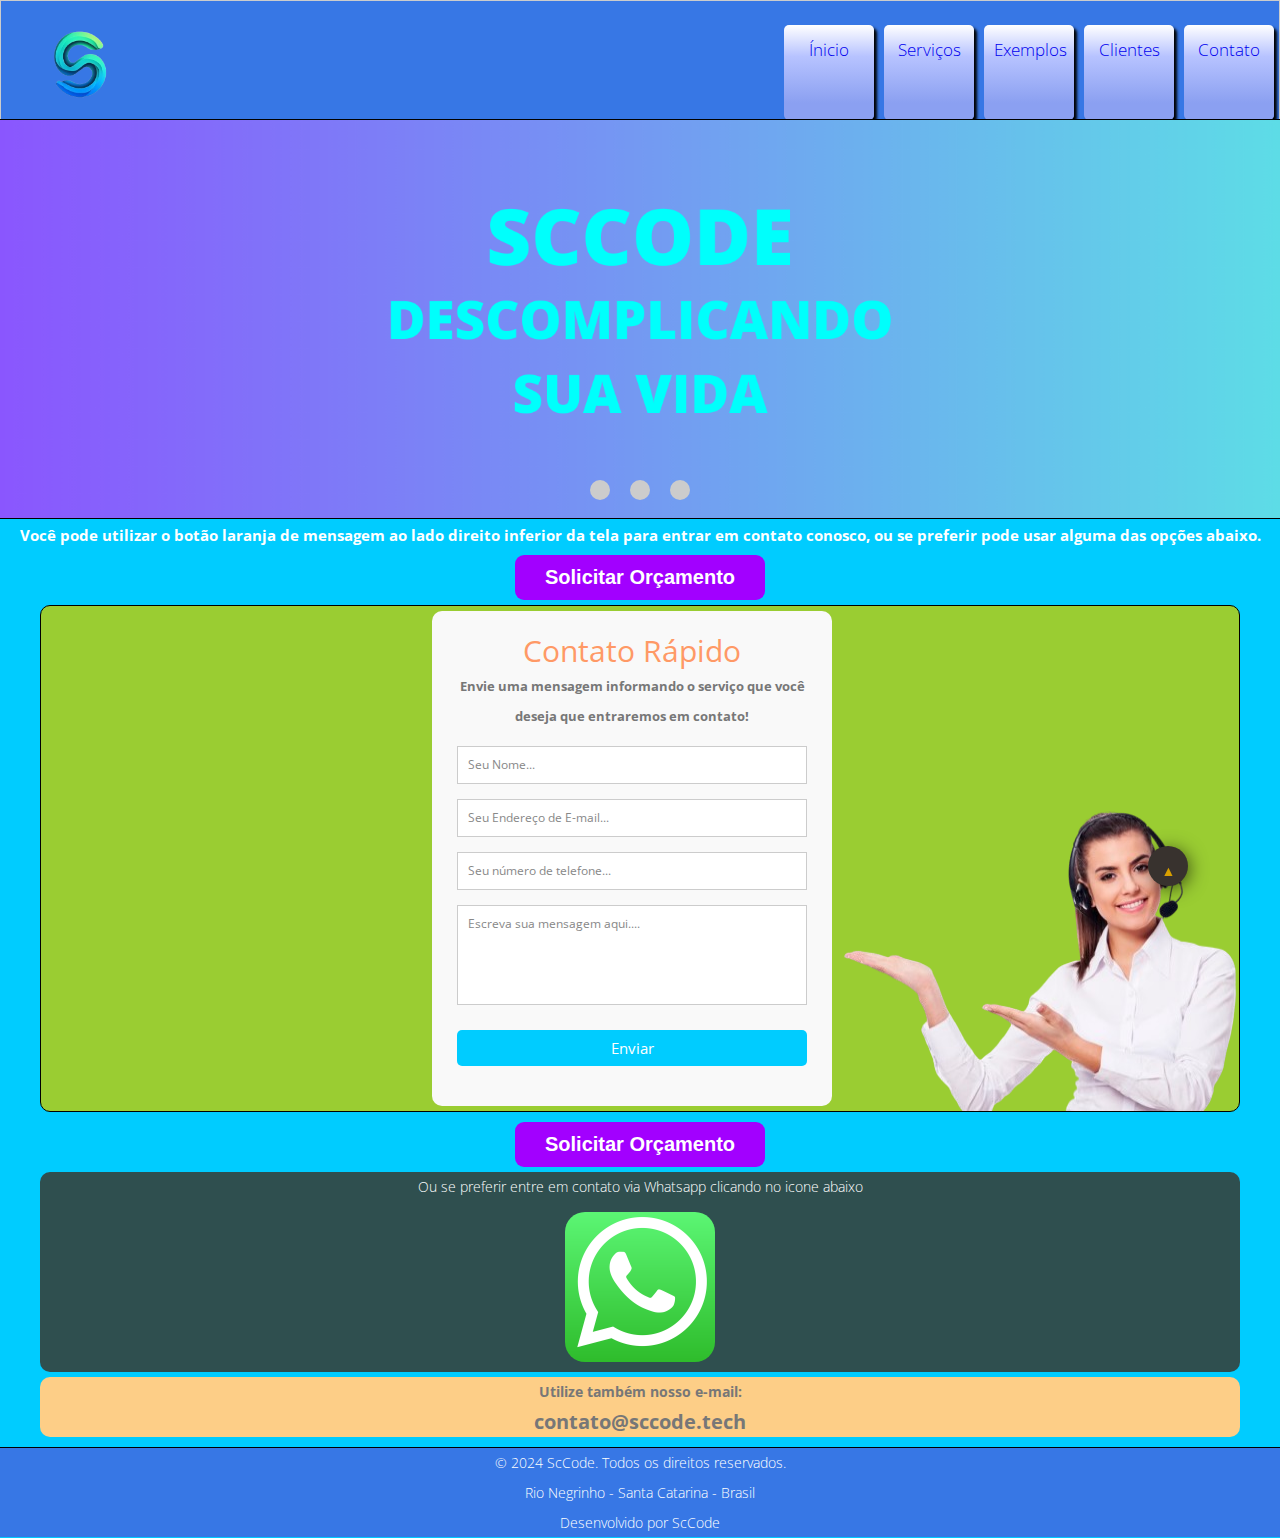
==== commit 98603209: "changes to be committed: 	modified:   contato.html 	modified:   css/style.css 	modified:   exemplos." ====
--- a/contato.html
+++ b/contato.html
@@ -29,7 +29,7 @@
         <section class="menu">
             <ul>
                 <a href="index.html"><li>Ínicio</li></a>
-                <a href="produtos.html"><li>Produtos</li></a>
+                <a href="servicos.html"><li>Serviços</li></a>
                 <a href="exemplos.html"><li>Exemplos</li></a>
                 <a href="clientes.html"><li>Clientes</li></a>
                 <a href="contato.html"><li>Contato</li></a>
@@ -101,10 +101,12 @@
       <button onclick="openChat()">Solicitar Orçamento</button>
     </div>
 
-    <div class="whatsapp">
-        <p>Ou se preferir entre em contato via Whatsapp clicando no icone abaixo</p>
-        <a href="#"><img src="img/whatsapp.png" alt="Whatsapp"></a>
-    </div>
+  <div class="whatsapp-container">
+      <div class="whatsapp">
+          <p>Ou se preferir entre em contato via Whatsapp clicando no icone abaixo</p>
+          <a href="#"><img src="img/whatsapp.png" alt="Whatsapp"></a>
+      </div>
+  </div>
 
     <div class="email">
       <p>Utilize também nosso e-mail:</p>
--- a/css/style.css
+++ b/css/style.css
@@ -49,7 +49,7 @@
     border: 1px #ccc solid;
     height: 120px;
     background: rgb(15,177,255);
-    background: linear-gradient(180deg, rgba(15,177,255,1) 0%, rgba(43,41,149,1) 58%, rgba(0,0,0,1) 100%);
+    background: rgb(55 119 229);
 }
 
 .logo{
@@ -80,15 +80,18 @@
   text-align: center;
   list-style-type: none;
   cursor: pointer;
+  font-size: 17px;
   margin: 5px;
-  background-color: white;
+  background: linear-gradient(180deg, rgba(255,255,255,1) 0%, rgba(183,195,255,1) 33%, rgba(139,160,241,1) 82%);
   width: 90px;
-  height: 45px;
+  height: 95px;
   padding: 10px;
   border-radius: 5px;
+  border-bottom: none;
   box-shadow: 3px 3px 3px black;
   transition: all 0.5s ease;
 }
+
 
 .menu li:hover {
   background-color: #0CF;
@@ -293,6 +296,12 @@
 	font-size:13px;
 }
 
+.captcha{
+  width: 140px;
+  margin: auto;
+}
+
+
 fieldset {
 	border: medium none !important;
 	margin: 0 0 10px;
@@ -331,6 +340,7 @@
 	margin:0 0 5px;
 	padding:10px;
 	font-size:15px;
+  border-radius: 5px;
 }
 
 #contact button[type="submit"]:hover {
@@ -357,6 +367,16 @@
 }
 :-ms-input-placeholder {
  color:#888;
+}
+
+.demo{
+  max-width: 1200px;
+  display: flex;
+  margin: auto;
+}
+
+.demo img{
+  width: 100%;
 }
 
 /* estilos exemplos */
@@ -534,6 +554,14 @@
     margin-left: 70%;
 }
 
+.hamburger p{
+  margin-top: -37px;
+  margin-left: 9px;
+  color: white;
+  font-size: 19px;
+  font-weight: bold;
+}
+
 /* responsividade */
 @media screen and (max-width: 600px) {
   header{
@@ -656,7 +684,6 @@
   .whatsapp{
     margin: auto;
     border: 2px #ccc solid;
-    margin-left: 33px;
     border: 3px #ccc solid;
     max-width: 250px;
     margin-bottom: 5px;
@@ -665,4 +692,13 @@
   .email{
     max-width: 250px;
   }
-}
+
+  .demo{
+    max-width: 100%;
+  }
+
+  .demo img{
+      max-width: 100%;
+      cursor: pointer;
+  }
+}
--- a/css/style.css
+++ b/css/style.css
@@ -49,7 +49,7 @@
     border: 1px #ccc solid;
     height: 120px;
     background: rgb(15,177,255);
-    background: linear-gradient(180deg, rgba(15,177,255,1) 0%, rgba(43,41,149,1) 58%, rgba(0,0,0,1) 100%);
+    background: rgb(55 119 229);
 }
 
 .logo{
@@ -80,15 +80,18 @@
   text-align: center;
   list-style-type: none;
   cursor: pointer;
+  font-size: 17px;
   margin: 5px;
-  background-color: white;
+  background: linear-gradient(180deg, rgba(255,255,255,1) 0%, rgba(183,195,255,1) 33%, rgba(139,160,241,1) 82%);
   width: 90px;
-  height: 45px;
+  height: 95px;
   padding: 10px;
   border-radius: 5px;
+  border-bottom: none;
   box-shadow: 3px 3px 3px black;
   transition: all 0.5s ease;
 }
+
 
 .menu li:hover {
   background-color: #0CF;
@@ -293,6 +296,12 @@
 	font-size:13px;
 }
 
+.captcha{
+  width: 140px;
+  margin: auto;
+}
+
+
 fieldset {
 	border: medium none !important;
 	margin: 0 0 10px;
@@ -331,6 +340,7 @@
 	margin:0 0 5px;
 	padding:10px;
 	font-size:15px;
+  border-radius: 5px;
 }
 
 #contact button[type="submit"]:hover {
@@ -357,6 +367,16 @@
 }
 :-ms-input-placeholder {
  color:#888;
+}
+
+.demo{
+  max-width: 1200px;
+  display: flex;
+  margin: auto;
+}
+
+.demo img{
+  width: 100%;
 }
 
 /* estilos exemplos */
@@ -534,6 +554,14 @@
     margin-left: 70%;
 }
 
+.hamburger p{
+  margin-top: -37px;
+  margin-left: 9px;
+  color: white;
+  font-size: 19px;
+  font-weight: bold;
+}
+
 /* responsividade */
 @media screen and (max-width: 600px) {
   header{
@@ -656,7 +684,6 @@
   .whatsapp{
     margin: auto;
     border: 2px #ccc solid;
-    margin-left: 33px;
     border: 3px #ccc solid;
     max-width: 250px;
     margin-bottom: 5px;
@@ -665,4 +692,13 @@
   .email{
     max-width: 250px;
   }
-}
+
+  .demo{
+    max-width: 100%;
+  }
+
+  .demo img{
+      max-width: 100%;
+      cursor: pointer;
+  }
+}
